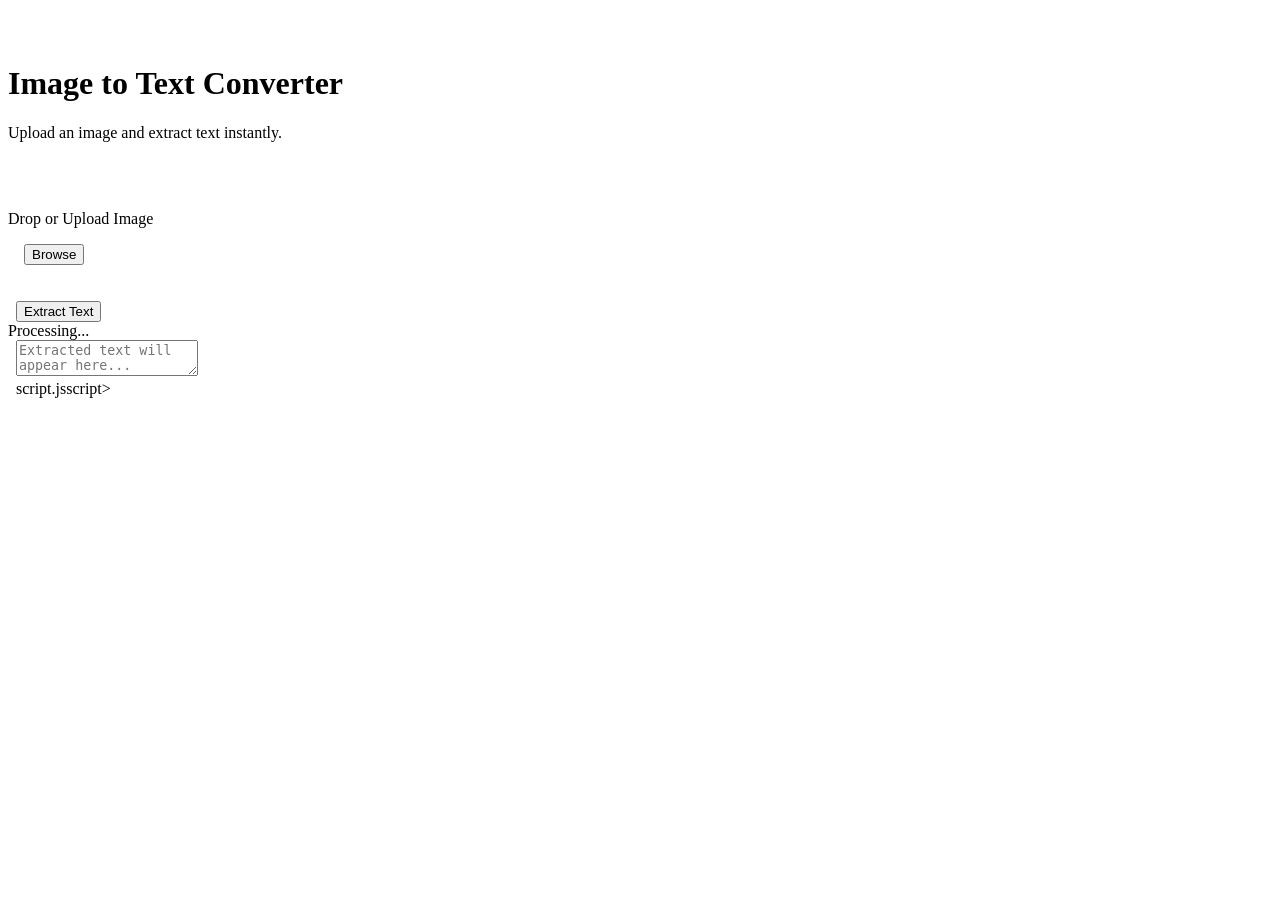
==== index.htm @ 5b601b66 "Add files via upload" ====
<!DOCTYPE html>
<html lang="en">
<head>
<meta charset="UTF-8">
<meta name="viewport" content="width=device-width, initial-scale=1.0">
<title>Image to Text Converter</title>
 
<link rel="stylesheetc="https://unpkg.com/tesseract.js@5/distn.jsscript>
</head>
<body>
 
<div class="container">
 
<h1>Image to Text Converter</h1>
<p class="subtitle">
Upload an image and extract text instantly.
</p>
 
<div class="upload-box" id="dropZone">
 
<p>Drop or Upload Image</p>
 
<input type="file" id="imageInput" accept="image/*" hidden>
 
<button id="browseBtn">
Browse
</button>
 
<div id="previewContainer">
<img id="preview">
</div>
 
</div>
 
<button id="extractBtn">
Extract Text
</button>
 
<div class="loader" id="loader">
Processing...
</div>
 
<textarea
id="result"
placeholder="Extracted text will appear here..."
></textarea>
 
</div>
 
script.jsscript>
</body>
</html>
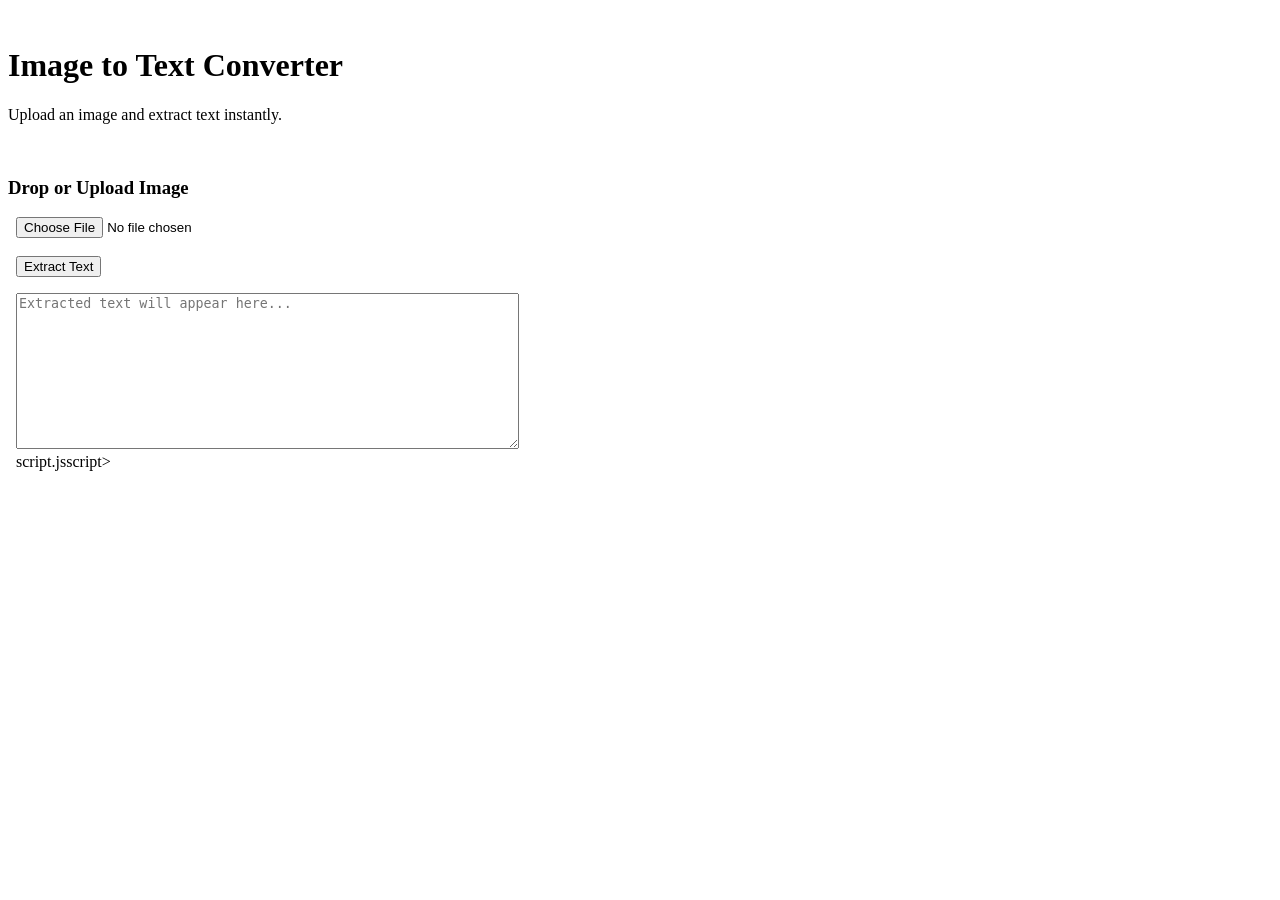
==== commit 3aa0a321: "Update index.htm" ====
--- a/index.htm
+++ b/index.htm
@@ -5,48 +5,33 @@
 <meta name="viewport" content="width=device-width, initial-scale=1.0">
 <title>Image to Text Converter</title>
  
-<link rel="stylesheetc="https://unpkg.com/tesseract.js@5/distn.jsscript>
+<link.css
 </head>
 <body>
  
 <div class="container">
+<h1>Image to Text Converter</h1>
+<p>Upload an image and extract text instantly.</p>
  
-<h1>Image to Text Converter</h1>
-<p class="subtitle">
-Upload an image and extract text instantly.
-</p>
+<h3>Drop or Upload Image</h3>
  
-<div class="upload-box" id="dropZone">
+<input type="file" id="imageInput" accept="image/*">
  
-<p>Drop or Upload Image</p>
+<br><br>
  
-<input type="file" id="imageInput" accept="image/*" hidden>
+<button id="extractBtn">Extract Text</button>
  
-<button id="browseBtn">
-Browse
-</button>
- 
-<div id="previewContainer">
-<img id="preview">
-</div>
- 
-</div>
- 
-<button id="extractBtn">
-Extract Text
-</button>
- 
-<div class="loader" id="loader">
-Processing...
-</div>
+<p id="status"></p>
  
 <textarea
-id="result"
+id="output"
+rows="10"
+cols="60"
 placeholder="Extracted text will appear here..."
 ></textarea>
- 
 </div>
  
 script.jsscript>
+ 
 </body>
-</html>+</html>
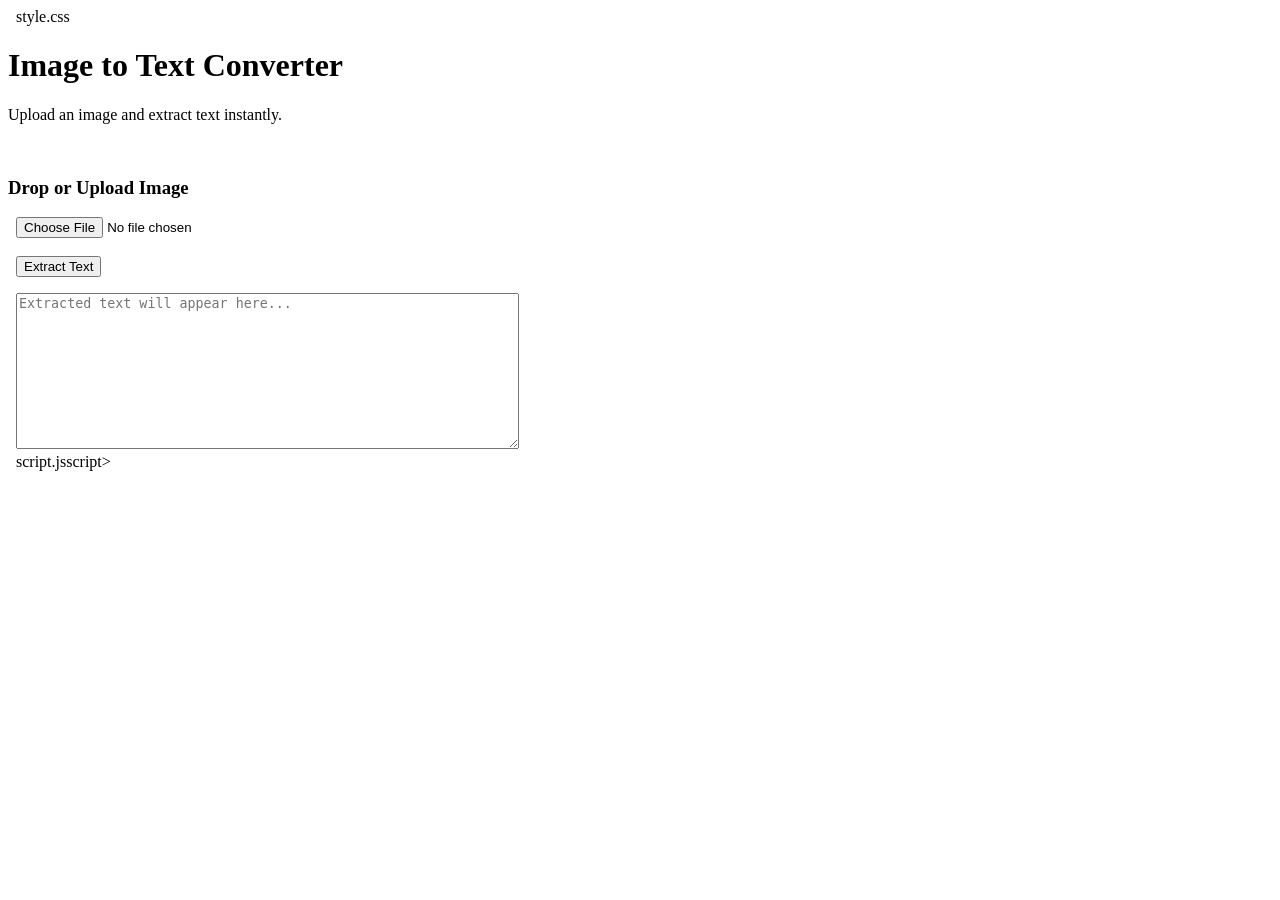
==== commit a302aadb: "Update index.htm" ====
--- a/index.htm
+++ b/index.htm
@@ -5,7 +5,7 @@
 <meta name="viewport" content="width=device-width, initial-scale=1.0">
 <title>Image to Text Converter</title>
  
-<link.css
+style.css
 </head>
 <body>
  
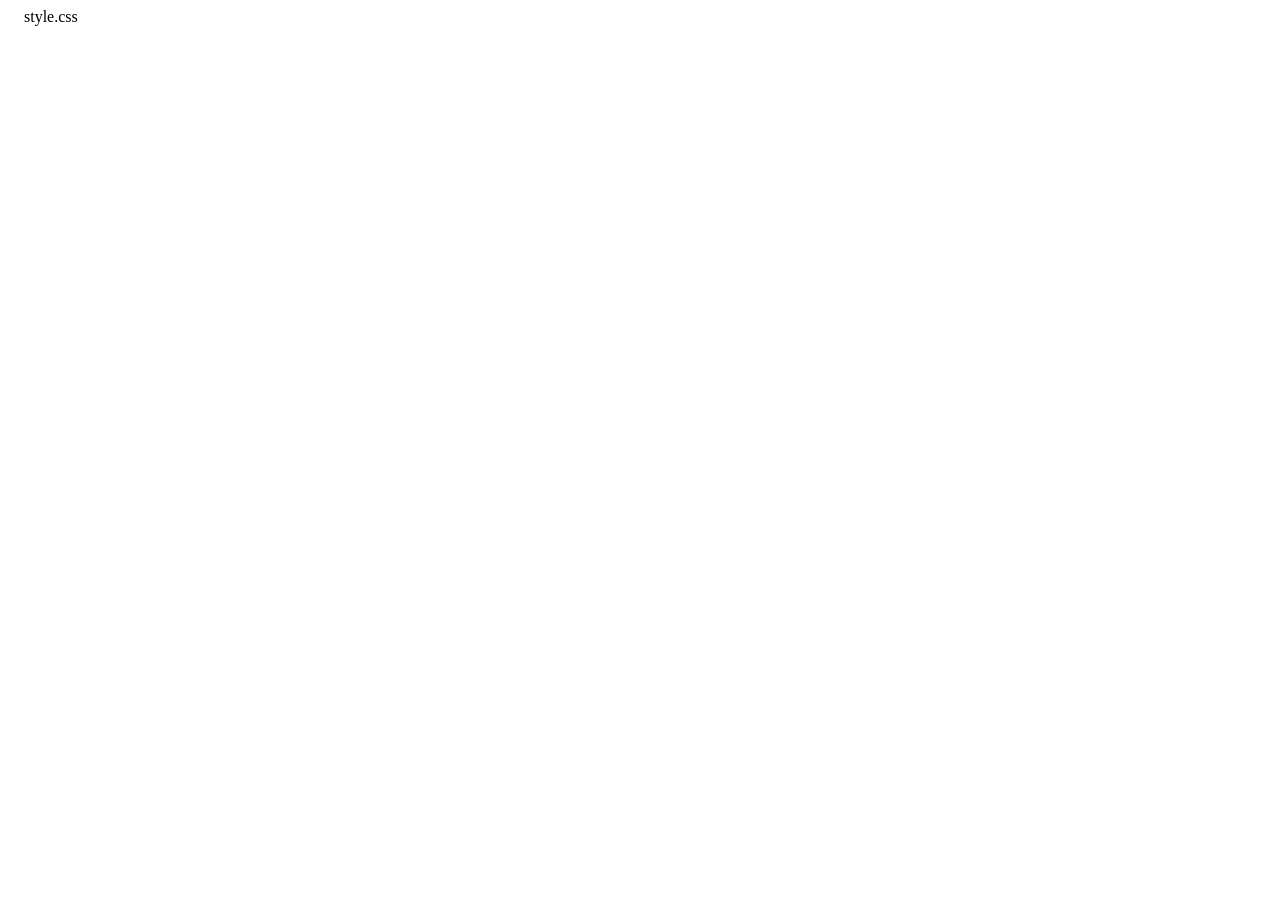
==== commit 2e50f477: "Update index.htm" ====
--- a/index.htm
+++ b/index.htm
@@ -3,17 +3,20 @@
 <head>
 <meta charset="UTF-8">
 <meta name="viewport" content="width=device-width, initial-scale=1.0">
+ 
 <title>Image to Text Converter</title>
  
 style.css
+ 
+<script srckg.com/tesseract.js@5/dist/tesseract.min.jsscript>
+ 
 </head>
 <body>
  
 <div class="container">
+ 
 <h1>Image to Text Converter</h1>
 <p>Upload an image and extract text instantly.</p>
- 
-<h3>Drop or Upload Image</h3>
  
 <input type="file" id="imageInput" accept="image/*">
  
@@ -21,17 +24,18 @@
  
 <button id="extractBtn">Extract Text</button>
  
-<p id="status"></p>
+<br><br>
  
 <textarea
-id="output"
-rows="10"
+id="result"
+rows="12"
 cols="60"
 placeholder="Extracted text will appear here..."
 ></textarea>
+ 
 </div>
  
-script.jsscript>
+<script src="script.js"></script>
  
 </body>
 </html>
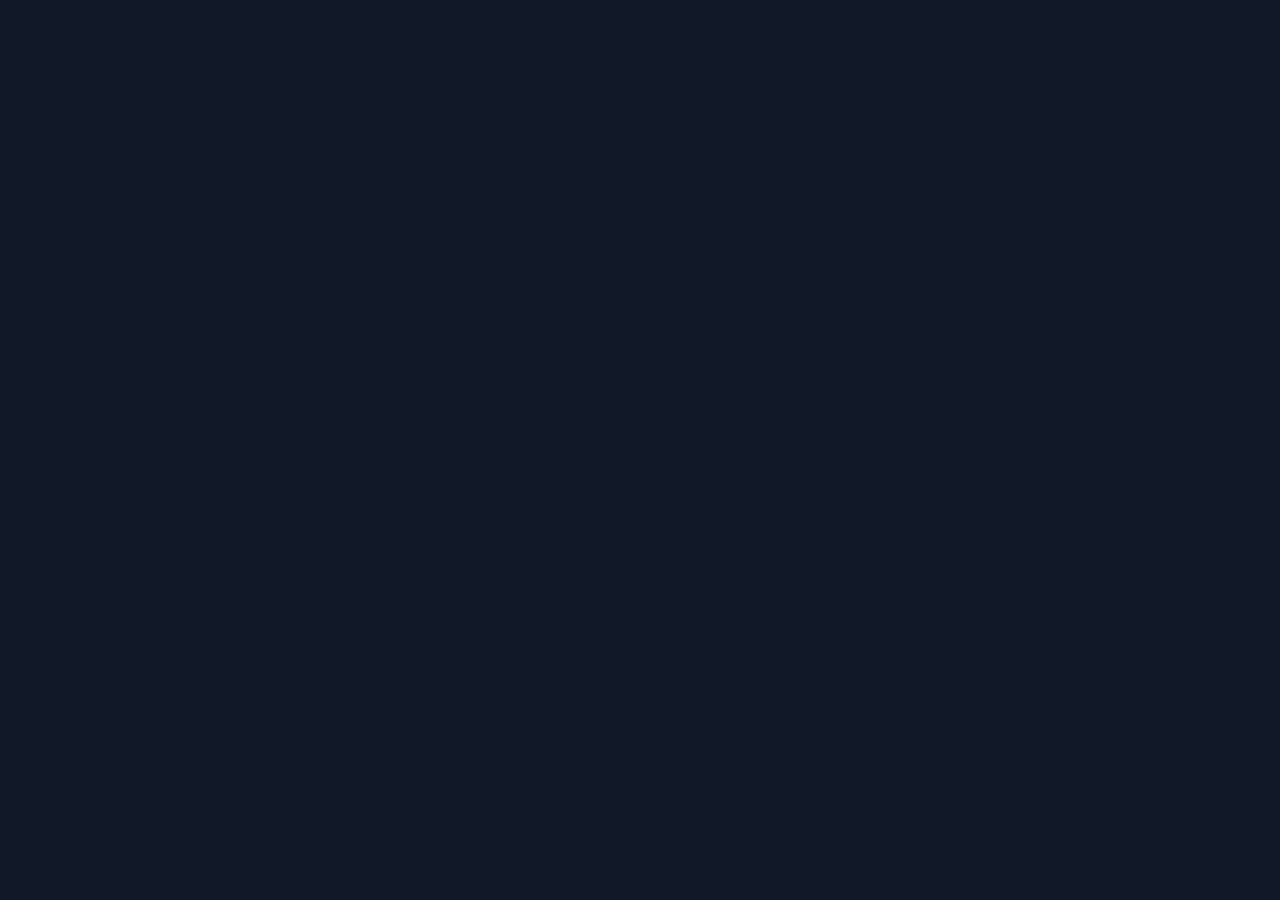
==== commit 3f49adb9: "Update index.htm" ====
--- a/index.htm
+++ b/index.htm
@@ -3,13 +3,11 @@
 <head>
 <meta charset="UTF-8">
 <meta name="viewport" content="width=device-width, initial-scale=1.0">
- 
 <title>Image to Text Converter</title>
  
-style.css
+<link rel="stylesheet" href="style.css">
  
 <script srckg.com/tesseract.js@5/dist/tesseract.min.jsscript>
- 
 </head>
 <body>
  
@@ -29,7 +27,6 @@
 <textarea
 id="result"
 rows="12"
-cols="60"
 placeholder="Extracted text will appear here..."
 ></textarea>
  
--- a/style.css
+++ b/style.css
@@ -0,0 +1,30 @@
+body{
+background:#111827;
+color:white;
+font-family:Arial,sans-serif;
+padding:40px;
+}
+ 
+.container{
+max-width:800px;
+margin:auto;
+}
+ 
+input,
+button,
+textarea{
+width:100%;
+margin-top:10px;
+}
+ 
+button{
+background:#2563eb;
+color:white;
+border:none;
+padding:14px;
+cursor:pointer;
+}
+ 
+textarea{
+height:300px;
+}
